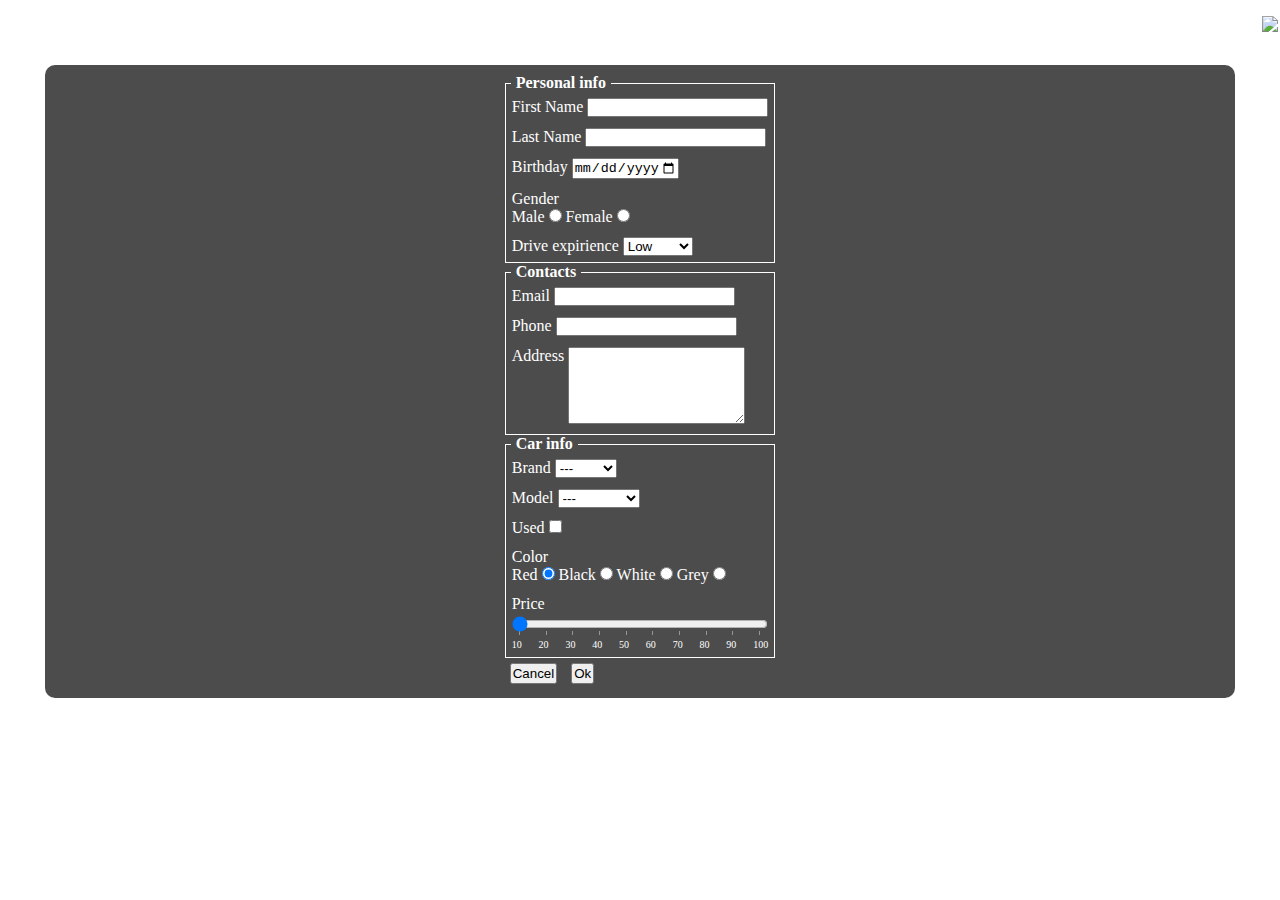
==== form.html @ 306a3be7 "Fix "a"" ====
<!DOCTYPE html>
<html lang="uk">
<head>
  <meta charset="UTF-8">
  <meta name="viewport" content="width=device-width, initial-scale=1.0">
  <link rel="stylesheet" href="./assets/css/style.css">
  <link type="image/x-icon" href="/assets/images/icons/AutoShop.webp" rel="shortcut icon">
  <link type="Image/x-icon" href="./assets/images/icons/AutoShop.webp" rel="icon">
  <title>Car Shop</title>
</head>
<body>
    <header>  
        <nav>
          <ul class="nav__ul">
            <li class="nav__li"><a href="./index.html#Ford">Ford</a></li>
            <li class="nav__li"><a href="./index.html#Toyota">Toyota</a></li>
            <li class="nav__li"><a href="./index.html#BMW">BMW</a></li>
            <li class="nav__li"><a href="./index.html#table">Table</a></li>
            <li class="nav__li"><a href="./form.html">Form</a></li>
          </ul>
            <a href="index.html">
              <img class="nav__logo" id="top" src="./assets/images/icons/AutoShop.webp" alt="AutoShop">
            </a>
        </nav>
    </header>
    <main>
        <div class="formContainer">
            <form>
                <fieldset>
                    <legend>Personal info</legend>
                    <div class="folmElement">
                        <label for="firstName">First Name</label>
                        <input id="firstName" type="text" maxlength="20" required>
                    </div>
                    <div class="folmElement">
                        <label for="lastName">Last Name</label>
                        <input id="lastName" type="text" maxlength="20" required>
                    </div>
                    <div class="folmElement">
                        <label for="birthday">Birthday</label>
                        <input type="date" id="birthday" max="2006-01-01" min="1900-01-01">
                    </div>
                    <div class="folmElement">
                        <div>Gender</div>
                        <label for="genderRadioMale">Male</label>
                        <input type="radio" name="genderRadio" id="genderRadioMale">
                        <label for="genderRadioFemale">Female</label>
                        <input type="radio" name="genderRadio" id="genderRadioFemale">
                    </div>

                    <div class="folmElement">
                        <label for="driveExpirience">Drive expirience</label>
                        <select id="driveExpirience">
                            <option value="low">Low</option>
                            <option value="medium">Medium</option>
                            <option value="high">High</option>
                        </select>
                    </div>
                </fieldset>
                <fieldset>
                    <legend>Contacts</legend>
                    <div class="folmElement">
                        <label for="email">Email</label>
                        <input type="email" id="email" maxlength="320" required>
                    </div>
                    <div class="folmElement">
                        <label for="phone">Phone</label>
                        <input type="tel" id="phone" maxlength="15" required>
                    </div>
                    <div class="folmElement">
                        <label class="formAddress" for="address">Address</label>
                        <textarea id="address" rows="5" cols="20"></textarea>
                    </div>
                </fieldset>
                <fieldset>
                    <legend>Car info</legend>
                    <div class="folmElement">
                        <label for="brand">Brand</label>
                        <select id="brand">
                            <option class="displayNone" value="" disabled selected>---</option>
                            <option value="ford">Ford</option>
                            <option value="toyota">Toyota</option>
                            <option value="bmw">BMW</option>
                        </select>
                    </div>
                    <div class="folmElement">
                        <label for="model">Model</label>
                        <select id="model">
                            <option class="displayNone" value="" disabled selected>---</option>
                            <option value="mondeo4">Mondeo 4</option>
                            <option value="fiesta1">Fiesta 1.0</option>
                            <option value="rav4">RAV 4</option>
                            <option value="camry">Camry</option>
                            <option value="x5">X5</option>
                            <option value="i4">i4</option>
                        </select>
                    </div>
                    <div class="folmElement">
                        <label for="used">Used</label>
                        <input type="checkbox" id="used">
                    </div>
                    <div class="folmElement">
                        <div>Color</div>
                        <label for="colorRadioRed">Red</label>
                        <input type="radio" name="colorRadio" id="colorRadioRed" checked>
                        <label for="colorRadioBlack">Black</label>
                        <input type="radio" name="colorRadio" id="colorRadioBlack">
                        <label for="colorRadioWhite">White</label>
                        <input type="radio" name="colorRadio" id="colorRadioWhite">
                        <label for="colorRadioGrey">Grey</label>
                        <input type="radio" name="colorRadio" id="colorRadioGrey">
                    </div>
                    <div class="folmElement">
                        <label for="price">Price</label>
                        <div>
                            <input class="formRange" type="range" name="price" id="price" min="10" max="100" step="10" value="10" list="money">
                            <datalist class="formRange" id="money">
                                <option value="10">10</option>
                                <option value="20">20</option>
                                <option value="30">30</option>
                                <option value="40">40</option>
                                <option value="50">50</option>
                                <option value="60">60</option>
                                <option value="70">70</option>
                                <option value="80">80</option>
                                <option value="90">90</option>
                                <option value="100">100</option>
                            </datalist>
                        </div>
                    </div>
                </fieldset>
                <button type="reset">Cancel</button>
                <button type="submit">Ok</button>
            </form>
        </div>
    </main>
    <footer>
        <div>
            <h4>Адреса:</h4>
            <a target="_blank" href="https://www.google.com/search?client=opera-gx&q=%D0%94%D0%BD%D1%96%D0%BF%D1%80%D0%BE%D0%BF%D0%B5%D1%82%D1%80%D0%BE%D0%B2%D1%81%D1%8C%D0%BA%D0%B0+%D0%BE%D0%B1%D0%BB%D0%B0%D1%81%D1%82%D1%8C%2C+%D0%BC%D1%96%D1%81%D1%82%D0%BE+%D0%94%D0%BD%D1%96%D0%BF%D1%80%D0%BE%2C+%D0%BF%D1%80%D0%BE%D0%B2.+%D0%9F%D0%B0%D1%82%D0%BE%D1%80%D0%B6%D0%B8%D0%BD%D1%81%D1%8C%D0%BA%D0%BE%D0%B3%D0%BE%2C+94&sourceid=opera&ie=UTF-8&oe=UTF-8">Дніпропетровська область, місто Дніпро, пров. Паторжинського, 94</a>
        </div>
        <div>
            <h4>Контактні дані:</h4>
            <ul>
            <li><a href="tel:+380964523412">+380964523412</a></li>
            <li><a href="mailto:OldCarShop@gmail.com">OldCarShop@gmail.com</a></li>
            </ul>
        </div>
        <div>
            <h4>Сайт:</h4>
            <a target="_blank" href="http://127.0.0.1:5500">www.CarShop.com</a>
        </div>
    </footer>
</body>
</html>
---- assets/css/style.css ----
* {
    padding: 0;
    margin: 0;
}

button {
   padding: 1px;
   margin: 5px;
}

body {
    background-attachment: fixed;
    background-image: url("../images/background/photo-1442188950719-e8a67aea613a.jpg");
    background-size: cover;
    background-position: center;
    color: white;
}

main {
    margin-left: 5vh;
    margin-right: 5vh;
    background: rgba(0, 0, 0, 0.7);
    padding: 1vh;
    border-radius: 10px;
}

nav {
    display: flex;
    justify-content: space-between;
    align-items: center;
    margin: 10px;   
}

ul {
    list-style-type:  none;
    padding-left: 0;
}

h1 {
    font-size: 40px;
    text-align: center;
}

h2 {
    font-size: 30px;
    text-align: center;
}

a {
    text-decoration: none;
    color: inherit;
}

.nav__ul {
    display: flex;
    justify-content: space-between;
    align-items: center;
    margin-left: 10vh;
}

.nav__li {
    margin-right: 15vh;
    font-size: 40px;
    font-family: 'Franklin Gothic Medium', 'Arial Narrow', Arial, sans-serif;
}

.nav__logo {
    margin-right: 180px;
    width: 100px;
    height: 100px;
}

.separation {
    height: 3px;
    background: white;
    border-radius: 19px;
    margin: 10px;
}

.article__title {
    display: flex;
    align-items: center;
    gap: 30px;
    justify-content: space-between;
}

.article__title__img {
    height: 30px;
    object-fit: contain;
}

.article__title__upIco {
    height: 30px;
    object-fit: contain;
    margin-left: auto;
}

.section {
    margin: 15px;
    text-align: justify;
    font-size: 17px;
    text-indent: 40px;
    line-height: 1.5;
}

.section__ul {
    list-style-type: disc;
    padding-left: 10px;
    text-indent: 0px;
    margin-left: 50px;
}

footer {
    display: flex;
    justify-content: space-between;
    align-items: center;
    max-width: 100%;
    padding-top: 10px;
    padding-bottom: 10px;
    margin-left: 5vh;
    margin-right: 5vh;
}

table, th, td {
    border:2px solid white;
    text-align: center;
    font-weight: bold;
    padding: 2px;
}

legend {
    margin-left: 5px;
    padding: 0 5px 0 5px;
    font-weight: bold;
}

fieldset {
    border: 1px solid white;
}

datalist {
    display: flex;
    justify-content: space-between;
    color: white;
    font-size: 10px;
}

.tableContainer {
    display: flex;
    justify-content: center;
}

.formContainer {
    display: flex;
    justify-content: center;
}
.folmElement {
    padding: 5px;
    margin: 1px;
}

.formRange {
    width: 100%;
}

.formAddress {
    vertical-align: top;
}

.displayNone{
    display: none;
}
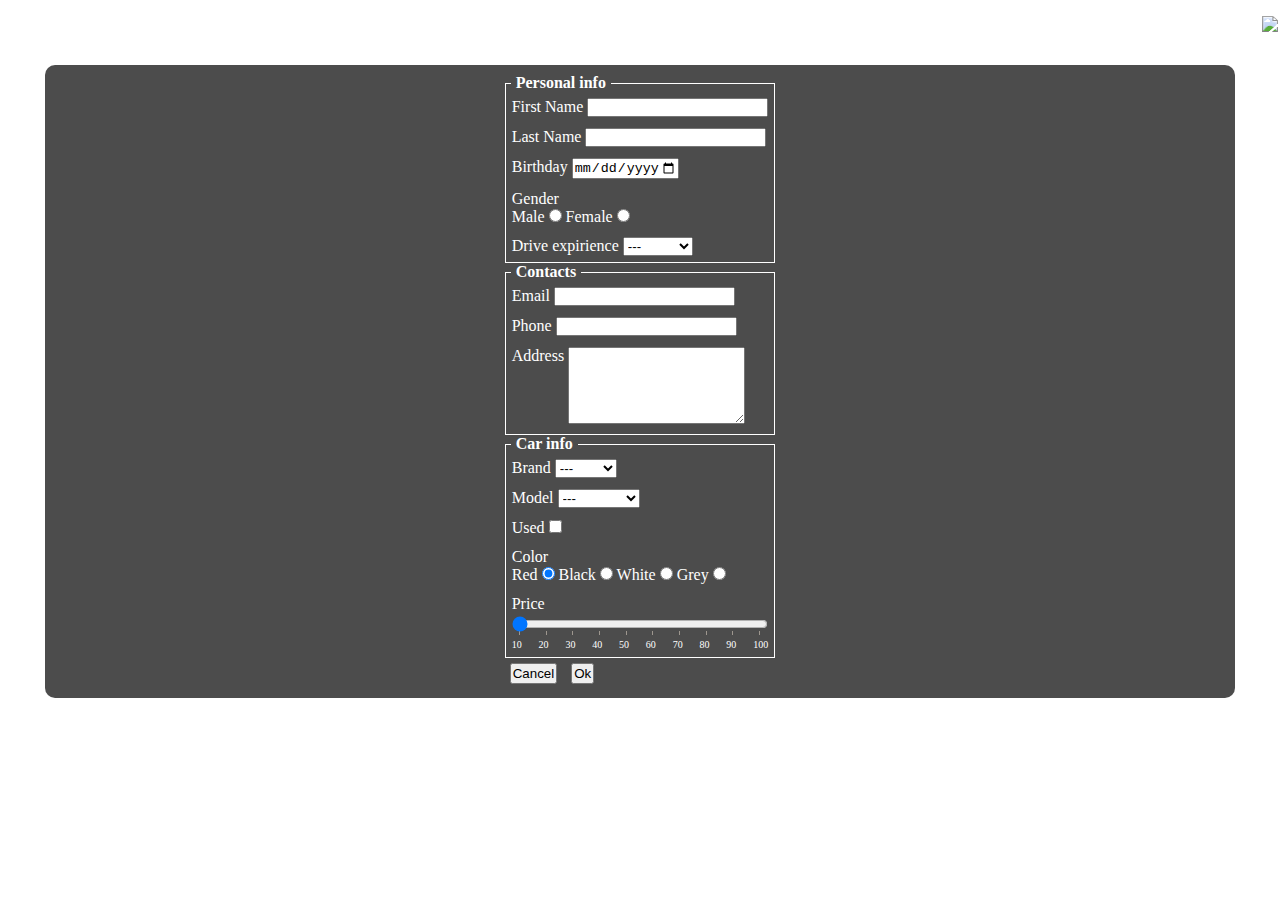
==== commit ad86202d: "Add invisible option to Drive expirience" ====
--- a/form.html
+++ b/form.html
@@ -51,6 +51,7 @@
                     <div class="folmElement">
                         <label for="driveExpirience">Drive expirience</label>
                         <select id="driveExpirience">
+                            <option class="displayNone" value="" disabled selected>---</option>
                             <option value="low">Low</option>
                             <option value="medium">Medium</option>
                             <option value="high">High</option>
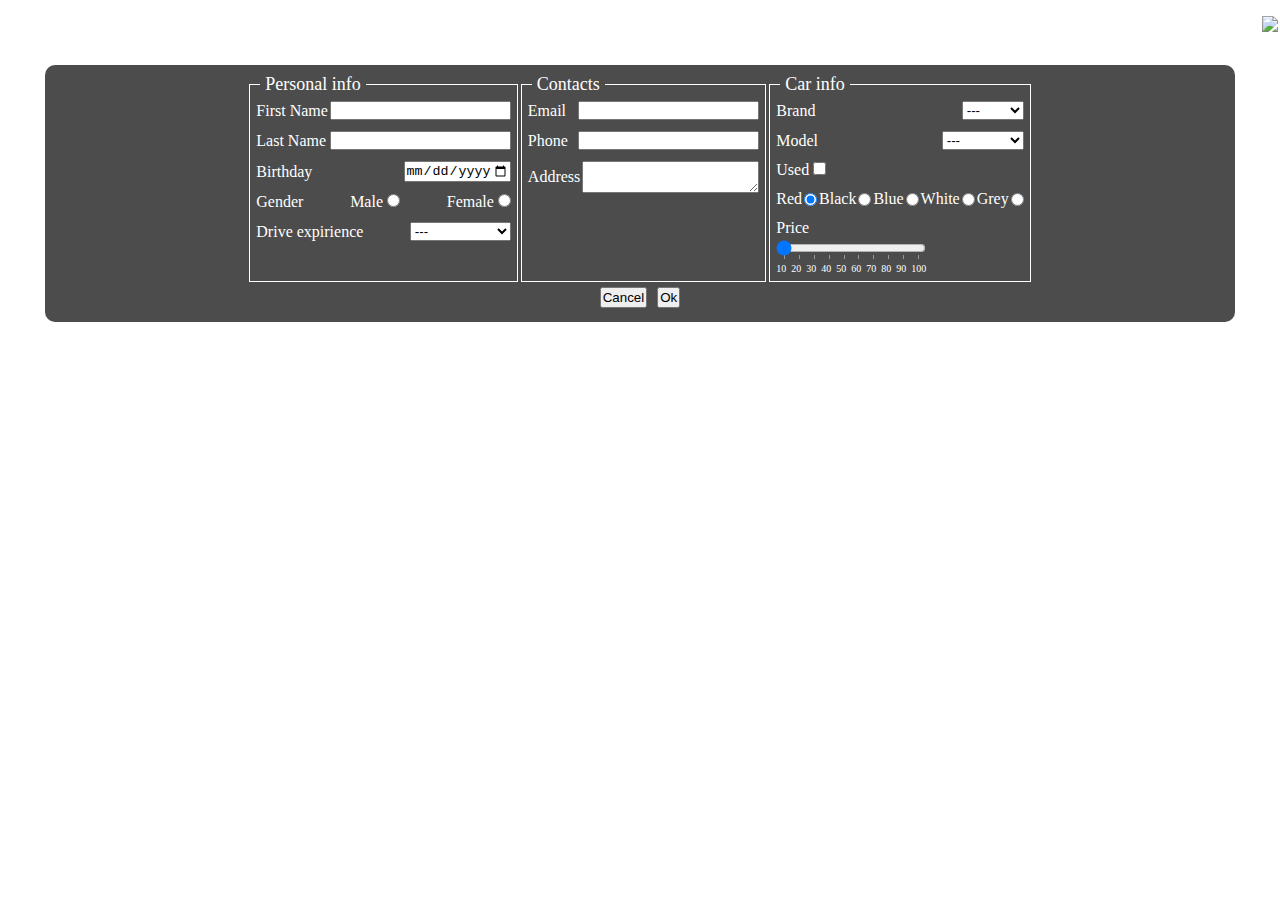
==== commit 9160f758: "Add flex for fieldset "Personal info" and "Contacts"" ====
--- a/form.html
+++ b/form.html
@@ -1,156 +1,221 @@
 <!DOCTYPE html>
 <html lang="uk">
-<head>
-  <meta charset="UTF-8">
-  <meta name="viewport" content="width=device-width, initial-scale=1.0">
-  <link rel="stylesheet" href="./assets/css/style.css">
-  <link type="image/x-icon" href="/assets/images/icons/AutoShop.webp" rel="shortcut icon">
-  <link type="Image/x-icon" href="./assets/images/icons/AutoShop.webp" rel="icon">
-  <title>Car Shop</title>
-</head>
-<body>
-    <header>  
-        <nav>
-          <ul class="nav__ul">
-            <li class="nav__li"><a href="./index.html#Ford">Ford</a></li>
-            <li class="nav__li"><a href="./index.html#Toyota">Toyota</a></li>
-            <li class="nav__li"><a href="./index.html#BMW">BMW</a></li>
-            <li class="nav__li"><a href="./index.html#table">Table</a></li>
-            <li class="nav__li"><a href="./form.html">Form</a></li>
-          </ul>
-            <a href="index.html">
-              <img class="nav__logo" id="top" src="./assets/images/icons/AutoShop.webp" alt="AutoShop">
-            </a>
-        </nav>
+  <head>
+    <meta charset="UTF-8" />
+    <meta name="viewport" content="width=device-width, initial-scale=1.0" />
+    <link rel="stylesheet" href="./assets/css/formStyle.css" />
+    <link
+      type="image/x-icon"
+      href="/assets/images/icons/AutoShop.webp"
+      rel="shortcut icon"
+    />
+    <link
+      type="Image/x-icon"
+      href="./assets/images/icons/AutoShop.webp"
+      rel="icon"
+    />
+    <title>Car Shop</title>
+  </head>
+  <body>
+    <header>
+      <nav>
+        <ul class="nav-ul">
+          <li class="nav-li"><a href="./index.html#Ford">Ford</a></li>
+          <li class="nav-li"><a href="./index.html#Toyota">Toyota</a></li>
+          <li class="nav-li"><a href="./index.html#BMW">BMW</a></li>
+          <li class="nav-li"><a href="./index.html#table">Table</a></li>
+          <li class="nav-li"><a href="./form.html">Form</a></li>
+        </ul>
+        <a href="index.html">
+          <img
+            class="nav-logo"
+            id="top"
+            src="./assets/images/icons/AutoShop.webp"
+            alt="AutoShop"
+          />
+        </a>
+      </nav>
     </header>
     <main>
-        <div class="formContainer">
-            <form>
-                <fieldset>
-                    <legend>Personal info</legend>
-                    <div class="folmElement">
-                        <label for="firstName">First Name</label>
-                        <input id="firstName" type="text" maxlength="20" required>
-                    </div>
-                    <div class="folmElement">
-                        <label for="lastName">Last Name</label>
-                        <input id="lastName" type="text" maxlength="20" required>
-                    </div>
-                    <div class="folmElement">
-                        <label for="birthday">Birthday</label>
-                        <input type="date" id="birthday" max="2006-01-01" min="1900-01-01">
-                    </div>
-                    <div class="folmElement">
-                        <div>Gender</div>
-                        <label for="genderRadioMale">Male</label>
-                        <input type="radio" name="genderRadio" id="genderRadioMale">
-                        <label for="genderRadioFemale">Female</label>
-                        <input type="radio" name="genderRadio" id="genderRadioFemale">
-                    </div>
+      <div class="form-container">
+        <form>
+          <div class="form-body">
+            <fieldset>
+              <legend>Personal info</legend>
+              <div class="folm-element">
+                <label for="firstName">First Name</label>
+                <input id="firstName" type="text" maxlength="20" required />
+              </div>
+              <div class="folm-element">
+                <label for="lastName">Last Name</label>
+                <input id="lastName" type="text" maxlength="20" required />
+              </div>
+              <div class="folm-element">
+                <label for="birthday">Birthday</label>
+                <input
+                  type="date"
+                  id="birthday"
+                  max="2006-01-01"
+                  min="1900-01-01"
+                />
+              </div>
+              <div class="folm-element">
+                <div>Gender</div>
+                <div>
+                  <label for="genderRadioMale">Male</label>
+                  <input type="radio" name="genderRadio" id="genderRadioMale" />
+                </div>
+                <div>
+                  <label for="genderRadioFemale">Female</label>
+                  <input
+                    type="radio"
+                    name="genderRadio"
+                    id="genderRadioFemale"
+                  />
+                </div>
+              </div>
 
-                    <div class="folmElement">
-                        <label for="driveExpirience">Drive expirience</label>
-                        <select id="driveExpirience">
-                            <option class="displayNone" value="" disabled selected>---</option>
-                            <option value="low">Low</option>
-                            <option value="medium">Medium</option>
-                            <option value="high">High</option>
-                        </select>
-                    </div>
-                </fieldset>
-                <fieldset>
-                    <legend>Contacts</legend>
-                    <div class="folmElement">
-                        <label for="email">Email</label>
-                        <input type="email" id="email" maxlength="320" required>
-                    </div>
-                    <div class="folmElement">
-                        <label for="phone">Phone</label>
-                        <input type="tel" id="phone" maxlength="15" required>
-                    </div>
-                    <div class="folmElement">
-                        <label class="formAddress" for="address">Address</label>
-                        <textarea id="address" rows="5" cols="20"></textarea>
-                    </div>
-                </fieldset>
-                <fieldset>
-                    <legend>Car info</legend>
-                    <div class="folmElement">
-                        <label for="brand">Brand</label>
-                        <select id="brand">
-                            <option class="displayNone" value="" disabled selected>---</option>
-                            <option value="ford">Ford</option>
-                            <option value="toyota">Toyota</option>
-                            <option value="bmw">BMW</option>
-                        </select>
-                    </div>
-                    <div class="folmElement">
-                        <label for="model">Model</label>
-                        <select id="model">
-                            <option class="displayNone" value="" disabled selected>---</option>
-                            <option value="mondeo4">Mondeo 4</option>
-                            <option value="fiesta1">Fiesta 1.0</option>
-                            <option value="rav4">RAV 4</option>
-                            <option value="camry">Camry</option>
-                            <option value="x5">X5</option>
-                            <option value="i4">i4</option>
-                        </select>
-                    </div>
-                    <div class="folmElement">
-                        <label for="used">Used</label>
-                        <input type="checkbox" id="used">
-                    </div>
-                    <div class="folmElement">
-                        <div>Color</div>
-                        <label for="colorRadioRed">Red</label>
-                        <input type="radio" name="colorRadio" id="colorRadioRed" checked>
-                        <label for="colorRadioBlack">Black</label>
-                        <input type="radio" name="colorRadio" id="colorRadioBlack">
-                        <label for="colorRadioWhite">White</label>
-                        <input type="radio" name="colorRadio" id="colorRadioWhite">
-                        <label for="colorRadioGrey">Grey</label>
-                        <input type="radio" name="colorRadio" id="colorRadioGrey">
-                    </div>
-                    <div class="folmElement">
-                        <label for="price">Price</label>
-                        <div>
-                            <input class="formRange" type="range" name="price" id="price" min="10" max="100" step="10" value="10" list="money">
-                            <datalist class="formRange" id="money">
-                                <option value="10">10</option>
-                                <option value="20">20</option>
-                                <option value="30">30</option>
-                                <option value="40">40</option>
-                                <option value="50">50</option>
-                                <option value="60">60</option>
-                                <option value="70">70</option>
-                                <option value="80">80</option>
-                                <option value="90">90</option>
-                                <option value="100">100</option>
-                            </datalist>
-                        </div>
-                    </div>
-                </fieldset>
-                <button type="reset">Cancel</button>
-                <button type="submit">Ok</button>
-            </form>
-        </div>
+              <div class="folm-element">
+                <label for="driveExpirience">Drive expirience</label>
+                <select id="driveExpirience">
+                  <option class="display-none" value="" disabled selected>
+                    ---
+                  </option>
+                  <option value="expert">expert</option>
+                  <option value="more than 10">more than 10</option>
+                  <option value="5-10">5-10</option>
+                  <option value="2-5">2-5</option>
+                  <option value="less than 2">less than 2</option>
+                  <option value="beginner">beginner</option>
+                </select>
+              </div>
+            </fieldset>
+            <fieldset>
+              <legend>Contacts</legend>
+              <div class="folm-element">
+                <label for="email">Email</label>
+                <input type="email" id="email" maxlength="320" required />
+              </div>
+              <div class="folm-element">
+                <label for="phone">Phone</label>
+                <input type="tel" id="phone" maxlength="15" required />
+              </div>
+              <div class="folm-element">
+                <label class="form-address" for="address">Address</label>
+                <textarea id="address" rows="2" cols="20"></textarea>
+              </div>
+            </fieldset>
+            <fieldset>
+              <legend>Car info</legend>
+              <div class="folm-element">
+                <label for="brand">Brand</label>
+                <select id="brand">
+                  <option class="display-none" value="" disabled selected>
+                    ---
+                  </option>
+                  <option value="ford">Ford</option>
+                  <option value="toyota">Toyota</option>
+                  <option value="bmw">BMW</option>
+                </select>
+              </div>
+              <div class="folm-element">
+                <label for="model">Model</label>
+                <select id="model">
+                  <option class="display-none" value="" disabled selected>
+                    ---
+                  </option>
+                  <option value="mondeo4">Mondeo 4</option>
+                  <option value="fiesta1">Fiesta 1.0</option>
+                  <option value="rav4">RAV 4</option>
+                  <option value="camry">Camry</option>
+                  <option value="x5">X5</option>
+                  <option value="i4">i4</option>
+                </select>
+              </div>
+              <div class="folm-element">
+                <div>
+                  <label for="used">Used</label>
+                  <input type="checkbox" id="used" />
+                </div>
+              </div>
+              <div class="folm-element">
+                <label for="colorRadioRed">Red</label>
+                <input
+                  type="radio"
+                  name="colorRadio"
+                  id="colorRadioRed"
+                  checked
+                />
+                <label for="colorRadioBlack">Black</label>
+                <input type="radio" name="colorRadio" id="colorRadioBlack" />
+                <label for="colorRadioBlue">Blue</label>
+                <input type="radio" name="colorRadio" id="colorRadioBlue" />
+                <label for="colorRadioWhite">White</label>
+                <input type="radio" name="colorRadio" id="colorRadioWhite" />
+                <label for="colorRadioGrey">Grey</label>
+                <input type="radio" name="colorRadio" id="colorRadioGrey" />
+              </div>
+              <div class="folm-element">
+                <div>
+                  <label for="price">Price</label>
+                  <div>
+                    <input
+                      class="form-range"
+                      type="range"
+                      name="price"
+                      id="price"
+                      min="10"
+                      max="100"
+                      step="10"
+                      value="10"
+                      list="money"
+                    />
+                    <datalist class="form-range" id="money">
+                      <option value="10">10</option>
+                      <option value="20">20</option>
+                      <option value="30">30</option>
+                      <option value="40">40</option>
+                      <option value="50">50</option>
+                      <option value="60">60</option>
+                      <option value="70">70</option>
+                      <option value="80">80</option>
+                      <option value="90">90</option>
+                      <option value="100">100</option>
+                    </datalist>
+                  </div>
+                </div>
+              </div>
+            </fieldset>
+          </div>
+          <div class="buttons-container">
+            <button type="reset">Cancel</button>
+            <button type="submit">Ok</button>
+          </div>
+        </form>
+      </div>
     </main>
     <footer>
-        <div>
-            <h4>Адреса:</h4>
-            <a target="_blank" href="https://www.google.com/search?client=opera-gx&q=%D0%94%D0%BD%D1%96%D0%BF%D1%80%D0%BE%D0%BF%D0%B5%D1%82%D1%80%D0%BE%D0%B2%D1%81%D1%8C%D0%BA%D0%B0+%D0%BE%D0%B1%D0%BB%D0%B0%D1%81%D1%82%D1%8C%2C+%D0%BC%D1%96%D1%81%D1%82%D0%BE+%D0%94%D0%BD%D1%96%D0%BF%D1%80%D0%BE%2C+%D0%BF%D1%80%D0%BE%D0%B2.+%D0%9F%D0%B0%D1%82%D0%BE%D1%80%D0%B6%D0%B8%D0%BD%D1%81%D1%8C%D0%BA%D0%BE%D0%B3%D0%BE%2C+94&sourceid=opera&ie=UTF-8&oe=UTF-8">Дніпропетровська область, місто Дніпро, пров. Паторжинського, 94</a>
-        </div>
-        <div>
-            <h4>Контактні дані:</h4>
-            <ul>
-            <li><a href="tel:+380964523412">+380964523412</a></li>
-            <li><a href="mailto:OldCarShop@gmail.com">OldCarShop@gmail.com</a></li>
-            </ul>
-        </div>
-        <div>
-            <h4>Сайт:</h4>
-            <a target="_blank" href="http://127.0.0.1:5500">www.CarShop.com</a>
-        </div>
+      <div>
+        <h4>Адреса:</h4>
+        <a
+          target="_blank"
+          href="https://www.google.com/search?client=opera-gx&q=%D0%94%D0%BD%D1%96%D0%BF%D1%80%D0%BE%D0%BF%D0%B5%D1%82%D1%80%D0%BE%D0%B2%D1%81%D1%8C%D0%BA%D0%B0+%D0%BE%D0%B1%D0%BB%D0%B0%D1%81%D1%82%D1%8C%2C+%D0%BC%D1%96%D1%81%D1%82%D0%BE+%D0%94%D0%BD%D1%96%D0%BF%D1%80%D0%BE%2C+%D0%BF%D1%80%D0%BE%D0%B2.+%D0%9F%D0%B0%D1%82%D0%BE%D1%80%D0%B6%D0%B8%D0%BD%D1%81%D1%8C%D0%BA%D0%BE%D0%B3%D0%BE%2C+94&sourceid=opera&ie=UTF-8&oe=UTF-8"
+          >Дніпропетровська область, місто Дніпро, пров. Паторжинського, 94</a
+        >
+      </div>
+      <div>
+        <h4>Контактні дані:</h4>
+        <ul>
+          <li><a href="tel:+380964523412">+380964523412</a></li>
+          <li>
+            <a href="mailto:OldCarShop@gmail.com">OldCarShop@gmail.com</a>
+          </li>
+        </ul>
+      </div>
+      <div>
+        <h4>Сайт:</h4>
+        <a target="_blank" href="http://127.0.0.1:5500">www.CarShop.com</a>
+      </div>
     </footer>
-</body>
-</html>+  </body>
+</html>
--- a/assets/css/formStyle.css
+++ b/assets/css/formStyle.css
@@ -0,0 +1,128 @@
+* {
+  padding: 0;
+  margin: 0;
+}
+
+button {
+  padding: 1px;
+  margin: 5px;
+}
+
+body {
+  background-attachment: fixed;
+  background-image: url("../images/background/photo-1442188950719-e8a67aea613a.jpg");
+  background-size: cover;
+  background-position: center;
+  color: white;
+}
+
+main {
+  margin-left: 5vh;
+  margin-right: 5vh;
+  background: rgba(0, 0, 0, 0.7);
+  padding: 1vh;
+  border-radius: 10px;
+}
+
+nav {
+  display: flex;
+  justify-content: space-between;
+  align-items: center;
+  margin: 10px;
+}
+
+ul {
+  list-style-type: none;
+  padding-left: 0;
+}
+
+a {
+  text-decoration: none;
+  color: inherit;
+}
+
+.nav-ul {
+  display: flex;
+  justify-content: space-between;
+  align-items: center;
+  margin-left: 10vh;
+}
+
+.nav-li {
+  margin-right: 15vh;
+  font-size: 40px;
+  font-family: "Franklin Gothic Medium", "Arial Narrow", Arial, sans-serif;
+}
+
+.nav-logo {
+  margin-right: 180px;
+  width: 100px;
+  height: 100px;
+}
+
+footer {
+  display: flex;
+  justify-content: space-between;
+  align-items: center;
+  max-width: 100%;
+  padding-top: 10px;
+  padding-bottom: 10px;
+  margin-left: 5vh;
+  margin-right: 5vh;
+}
+
+legend {
+  margin-left: 10px;
+  padding: 0 5px 0 5px;
+  font-weight: lighter;
+  font-size: large;
+}
+
+fieldset {
+  border: 1px solid white;
+  white-space: nowrap;
+}
+
+datalist {
+  display: flex;
+  justify-content: space-between;
+  color: white;
+  font-size: 10px;
+}
+
+.form-body {
+  display: flex;
+  flex-wrap: wrap;
+  justify-content: center;
+  gap: 3px;
+}
+
+.form-container {
+  display: flex;
+  justify-content: center;
+}
+.folm-element {
+  display: flex;
+  align-items: center;
+  justify-content: space-between;
+  gap: 2px;
+  padding: 5px;
+  margin: 1px;
+}
+
+.form-range {
+  width: 150px;
+}
+
+.form-address {
+  vertical-align: top;
+}
+
+.buttons-container {
+  display: flex;
+  justify-content: center;
+}
+
+.display-none {
+  display: none;
+}
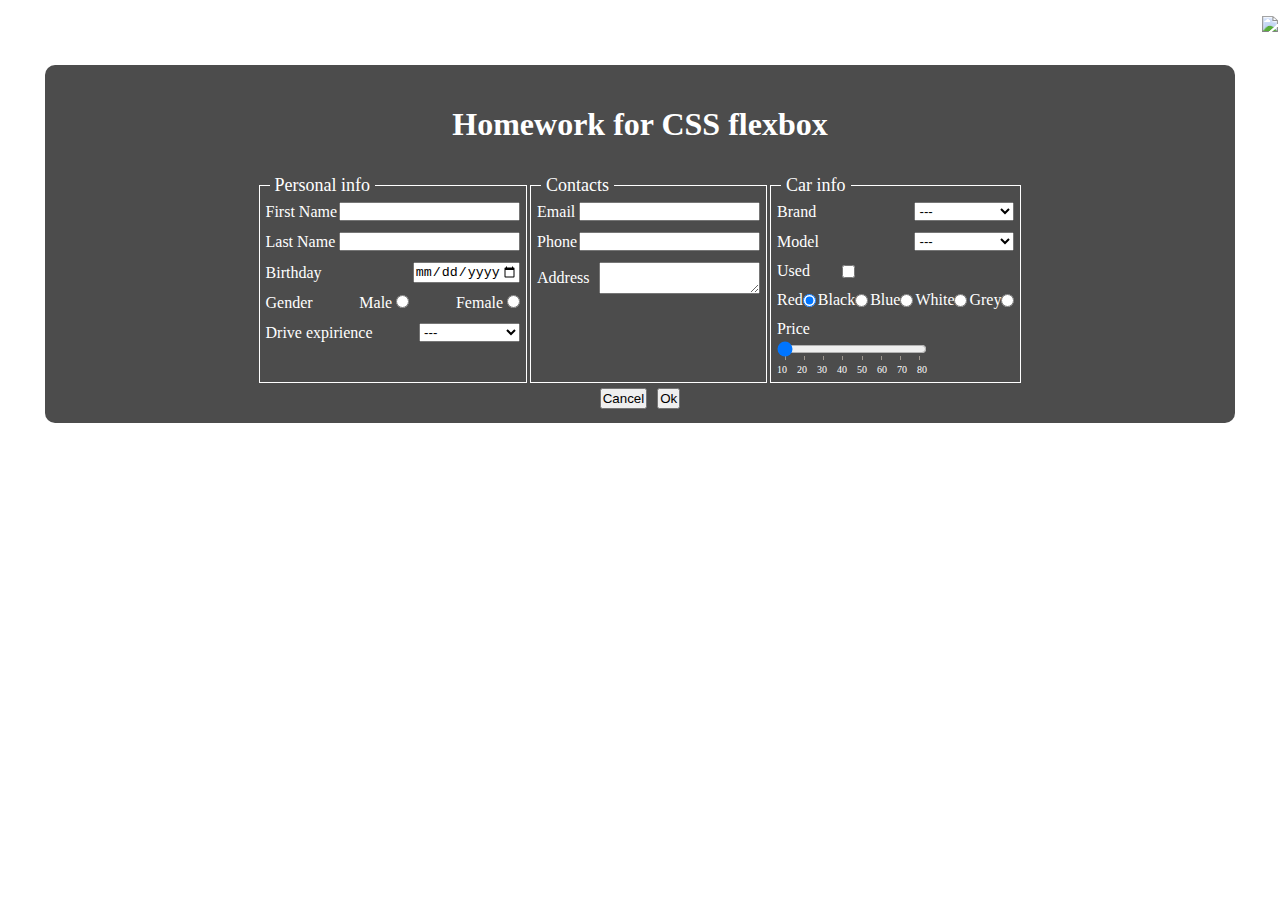
==== commit 973d332f: "Add flex for fieldset "Car info"" ====
--- a/form.html
+++ b/form.html
@@ -37,6 +37,7 @@
       </nav>
     </header>
     <main>
+      <h1>Homework for CSS flexbox</h1>
       <div class="form-container">
         <form>
           <div class="form-body">
@@ -94,15 +95,27 @@
               <legend>Contacts</legend>
               <div class="folm-element">
                 <label for="email">Email</label>
-                <input type="email" id="email" maxlength="320" required />
+                <input
+                  class="width-lim"
+                  type="email"
+                  id="email"
+                  maxlength="320"
+                  required
+                />
               </div>
               <div class="folm-element">
                 <label for="phone">Phone</label>
-                <input type="tel" id="phone" maxlength="15" required />
+                <input
+                  class="width-lim"
+                  type="tel"
+                  id="phone"
+                  maxlength="15"
+                  required
+                />
               </div>
               <div class="folm-element">
                 <label class="form-address" for="address">Address</label>
-                <textarea id="address" rows="2" cols="20"></textarea>
+                <textarea id="address" rows="2" cols="18"></textarea>
               </div>
             </fieldset>
             <fieldset>
@@ -133,27 +146,37 @@
                 </select>
               </div>
               <div class="folm-element">
-                <div>
+                <div class="used-checkbox">
                   <label for="used">Used</label>
                   <input type="checkbox" id="used" />
                 </div>
               </div>
-              <div class="folm-element">
-                <label for="colorRadioRed">Red</label>
-                <input
-                  type="radio"
-                  name="colorRadio"
-                  id="colorRadioRed"
-                  checked
-                />
-                <label for="colorRadioBlack">Black</label>
-                <input type="radio" name="colorRadio" id="colorRadioBlack" />
-                <label for="colorRadioBlue">Blue</label>
-                <input type="radio" name="colorRadio" id="colorRadioBlue" />
-                <label for="colorRadioWhite">White</label>
-                <input type="radio" name="colorRadio" id="colorRadioWhite" />
-                <label for="colorRadioGrey">Grey</label>
-                <input type="radio" name="colorRadio" id="colorRadioGrey" />
+              <div class="folm-element color-radio">
+                <div>
+                  <label for="colorRadioRed">Red</label>
+                  <input
+                    type="radio"
+                    name="colorRadio"
+                    id="colorRadioRed"
+                    checked
+                  />
+                </div>
+                <div>
+                  <label for="colorRadioBlack">Black</label>
+                  <input type="radio" name="colorRadio" id="colorRadioBlack" />
+                </div>
+                <div>
+                  <label for="colorRadioBlue">Blue</label>
+                  <input type="radio" name="colorRadio" id="colorRadioBlue" />
+                </div>
+                <div>
+                  <label for="colorRadioWhite">White</label>
+                  <input type="radio" name="colorRadio" id="colorRadioWhite" />
+                </div>
+                <div>
+                  <label for="colorRadioGrey">Grey</label>
+                  <input type="radio" name="colorRadio" id="colorRadioGrey" />
+                </div>
               </div>
               <div class="folm-element">
                 <div>
@@ -165,7 +188,7 @@
                       name="price"
                       id="price"
                       min="10"
-                      max="100"
+                      max="80"
                       step="10"
                       value="10"
                       list="money"
@@ -179,8 +202,6 @@
                       <option value="60">60</option>
                       <option value="70">70</option>
                       <option value="80">80</option>
-                      <option value="90">90</option>
-                      <option value="100">100</option>
                     </datalist>
                   </div>
                 </div>
--- a/assets/css/formStyle.css
+++ b/assets/css/formStyle.css
@@ -1,6 +1,11 @@
 * {
   padding: 0;
   margin: 0;
+}
+
+h1 {
+  text-align: center;
+  margin: 1em;
 }
 
 button {
@@ -126,3 +131,28 @@
 .display-none {
   display: none;
 }
+
+.width-lim-ep {
+  width: 140px;
+  margin-left: 30px;
+}
+
+.width-lim-bm {
+  width: 100px;
+}
+
+#brand,
+#model {
+  width: 100px;
+}
+
+.color-radio div {
+  display: flex;
+  align-items: center;
+}
+
+.used-checkbox {
+  display: flex;
+  align-items: center;
+  gap: 2em;
+}
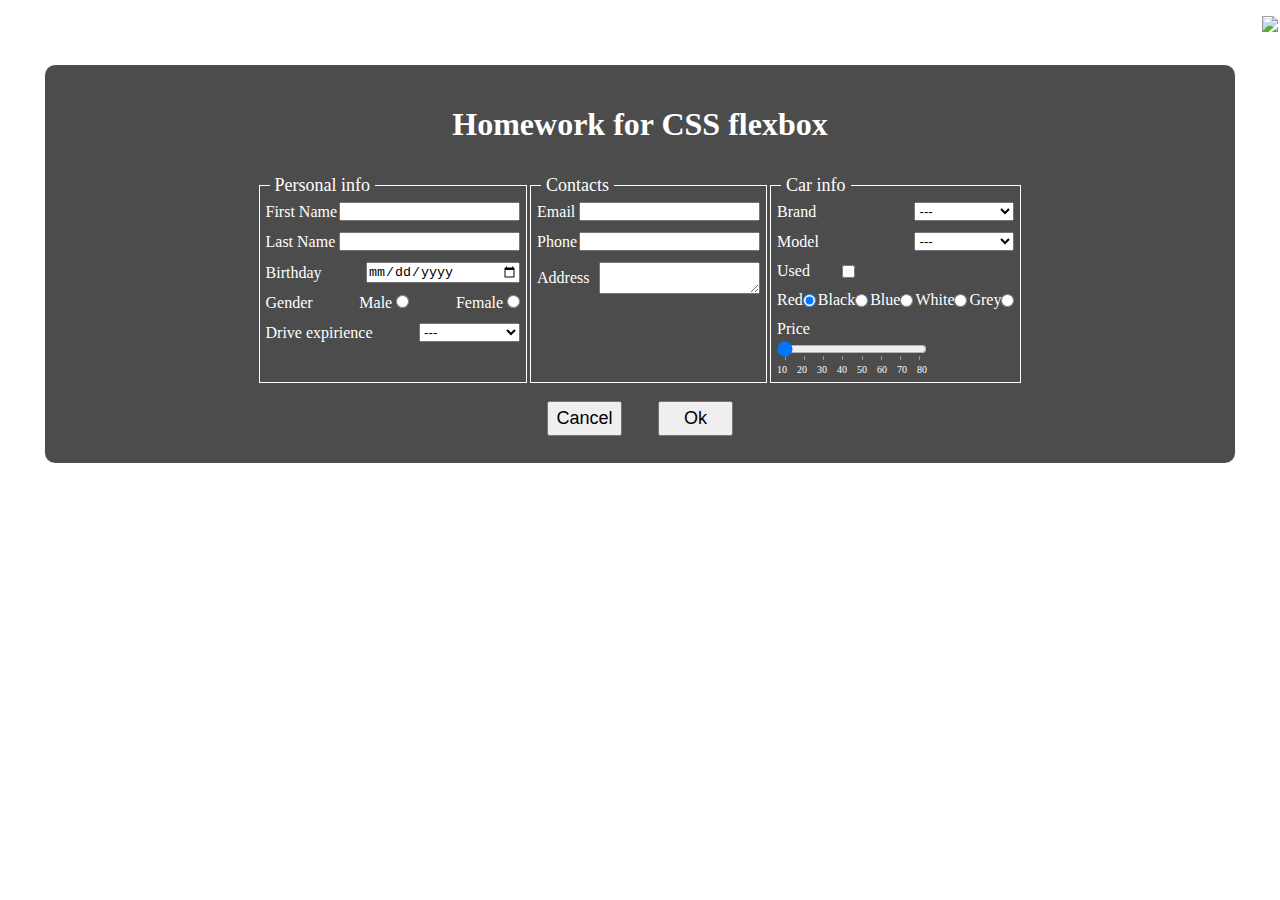
==== commit 914cc4cc: "Fix Buttons CSS" ====
--- a/form.html
+++ b/form.html
@@ -54,6 +54,7 @@
               <div class="folm-element">
                 <label for="birthday">Birthday</label>
                 <input
+                  class="birthday-input"
                   type="date"
                   id="birthday"
                   max="2006-01-01"
--- a/assets/css/formStyle.css
+++ b/assets/css/formStyle.css
@@ -9,8 +9,10 @@
 }
 
 button {
-  padding: 1px;
-  margin: 5px;
+  padding: 5px;
+  margin: 1em;
+  font-size: large;
+  min-width: 75px;
 }
 
 body {
@@ -146,6 +148,10 @@
   width: 100px;
 }
 
+.birthday-input {
+  width: 150px;
+}
+
 .color-radio div {
   display: flex;
   align-items: center;
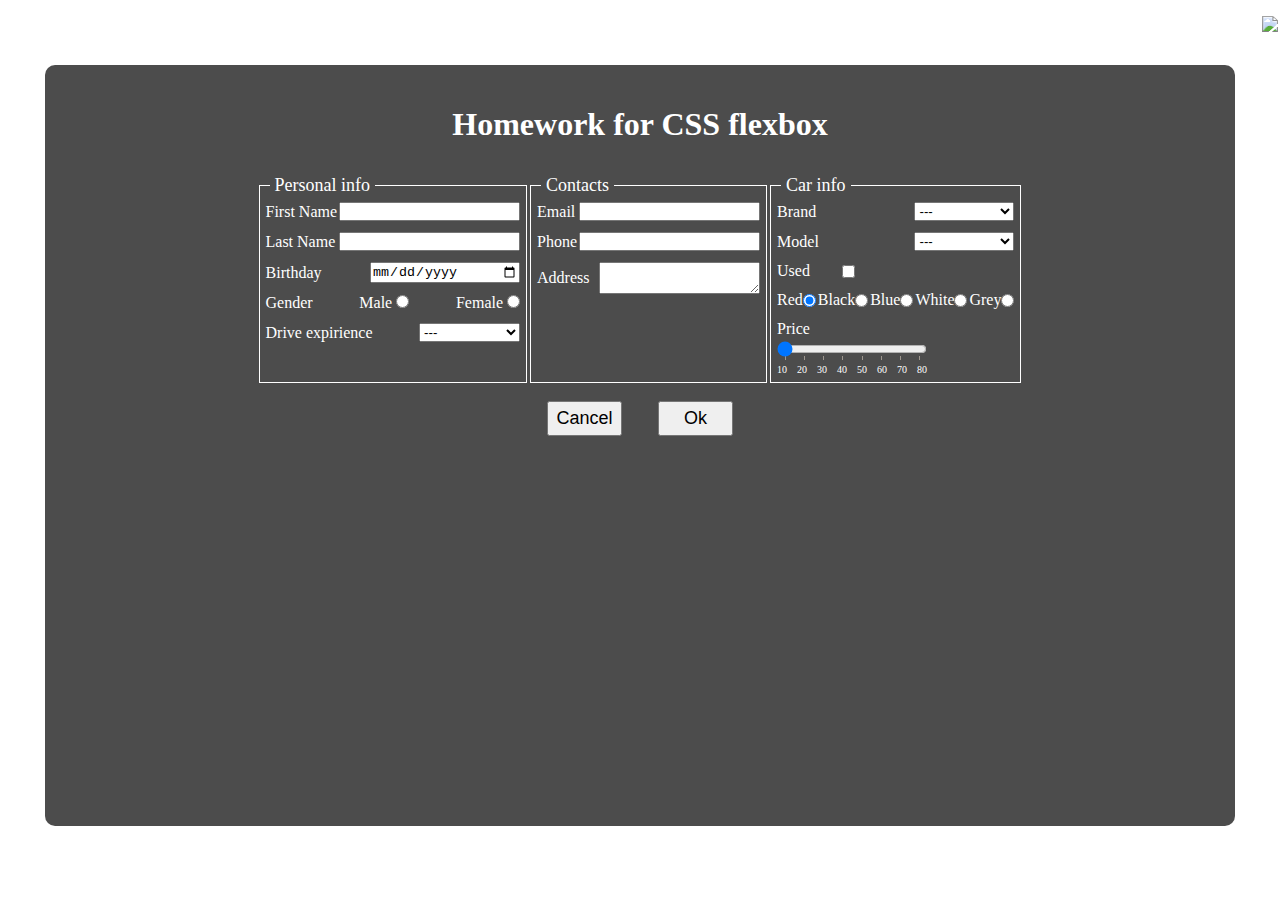
==== commit 53091941: "Removed unnecessary "form-container" block, fixed bugs" ====
--- a/form.html
+++ b/form.html
@@ -38,183 +38,171 @@
     </header>
     <main>
       <h1>Homework for CSS flexbox</h1>
-      <div class="form-container">
-        <form>
-          <div class="form-body">
-            <fieldset>
-              <legend>Personal info</legend>
-              <div class="folm-element">
-                <label for="firstName">First Name</label>
-                <input id="firstName" type="text" maxlength="20" required />
-              </div>
-              <div class="folm-element">
-                <label for="lastName">Last Name</label>
-                <input id="lastName" type="text" maxlength="20" required />
-              </div>
-              <div class="folm-element">
-                <label for="birthday">Birthday</label>
+      <form>
+        <div class="form-inputs">
+          <fieldset>
+            <legend>Personal info</legend>
+            <div class="folm-element">
+              <label for="firstName">First Name</label>
+              <input id="firstName" type="text" maxlength="20" required />
+            </div>
+            <div class="folm-element">
+              <label for="lastName">Last Name</label>
+              <input id="lastName" type="text" maxlength="20" required />
+            </div>
+            <div class="folm-element">
+              <label for="birthday">Birthday</label>
+              <input
+                class="birthday-input"
+                type="date"
+                id="birthday"
+                max="2006-01-01"
+                min="1900-01-01"
+              />
+            </div>
+            <div class="folm-element">
+              <div>Gender</div>
+              <div>
+                <label for="genderRadioMale">Male</label>
+                <input type="radio" name="genderRadio" id="genderRadioMale" />
+              </div>
+              <div>
+                <label for="genderRadioFemale">Female</label>
+                <input type="radio" name="genderRadio" id="genderRadioFemale" />
+              </div>
+            </div>
+
+            <div class="folm-element">
+              <label for="driveExpirience">Drive expirience</label>
+              <select id="driveExpirience">
+                <option hidden value="" disabled selected>---</option>
+                <option value="expert">expert</option>
+                <option value="more than 10">more than 10</option>
+                <option value="5-10">5-10</option>
+                <option value="2-5">2-5</option>
+                <option value="less than 2">less than 2</option>
+                <option value="beginner">beginner</option>
+              </select>
+            </div>
+          </fieldset>
+          <fieldset>
+            <legend>Contacts</legend>
+            <div class="folm-element">
+              <label for="email">Email</label>
+              <input
+                class="width-lim"
+                type="email"
+                id="email"
+                maxlength="320"
+                required
+              />
+            </div>
+            <div class="folm-element">
+              <label for="phone">Phone</label>
+              <input
+                class="width-lim"
+                type="tel"
+                id="phone"
+                maxlength="15"
+                required
+              />
+            </div>
+            <div class="folm-element">
+              <label class="form-address" for="address">Address</label>
+              <textarea id="address" rows="2" cols="18"></textarea>
+            </div>
+          </fieldset>
+          <fieldset>
+            <legend>Car info</legend>
+            <div class="folm-element">
+              <label for="brand">Brand</label>
+              <select id="brand">
+                <option hidden value="" disabled selected>---</option>
+                <option value="ford">Ford</option>
+                <option value="toyota">Toyota</option>
+                <option value="bmw">BMW</option>
+              </select>
+            </div>
+            <div class="folm-element">
+              <label for="model">Model</label>
+              <select id="model">
+                <option hidden value="" disabled selected>---</option>
+                <option value="mondeo4">Mondeo 4</option>
+                <option value="fiesta1">Fiesta 1.0</option>
+                <option value="rav4">RAV 4</option>
+                <option value="camry">Camry</option>
+                <option value="x5">X5</option>
+                <option value="i4">i4</option>
+              </select>
+            </div>
+            <div class="folm-element">
+              <div class="used-checkbox">
+                <label for="used">Used</label>
+                <input type="checkbox" id="used" />
+              </div>
+            </div>
+            <div class="folm-element color-radio">
+              <div>
+                <label for="colorRadioRed">Red</label>
                 <input
-                  class="birthday-input"
-                  type="date"
-                  id="birthday"
-                  max="2006-01-01"
-                  min="1900-01-01"
+                  type="radio"
+                  name="colorRadio"
+                  id="colorRadioRed"
+                  checked
                 />
               </div>
-              <div class="folm-element">
-                <div>Gender</div>
+              <div>
+                <label for="colorRadioBlack">Black</label>
+                <input type="radio" name="colorRadio" id="colorRadioBlack" />
+              </div>
+              <div>
+                <label for="colorRadioBlue">Blue</label>
+                <input type="radio" name="colorRadio" id="colorRadioBlue" />
+              </div>
+              <div>
+                <label for="colorRadioWhite">White</label>
+                <input type="radio" name="colorRadio" id="colorRadioWhite" />
+              </div>
+              <div>
+                <label for="colorRadioGrey">Grey</label>
+                <input type="radio" name="colorRadio" id="colorRadioGrey" />
+              </div>
+            </div>
+            <div class="folm-element">
+              <div>
+                <label for="price">Price</label>
                 <div>
-                  <label for="genderRadioMale">Male</label>
-                  <input type="radio" name="genderRadio" id="genderRadioMale" />
+                  <input
+                    class="form-range"
+                    type="range"
+                    name="price"
+                    id="price"
+                    min="10"
+                    max="80"
+                    step="10"
+                    value="10"
+                    list="money"
+                  />
+                  <datalist class="form-range" id="money">
+                    <option value="10">10</option>
+                    <option value="20">20</option>
+                    <option value="30">30</option>
+                    <option value="40">40</option>
+                    <option value="50">50</option>
+                    <option value="60">60</option>
+                    <option value="70">70</option>
+                    <option value="80">80</option>
+                  </datalist>
                 </div>
-                <div>
-                  <label for="genderRadioFemale">Female</label>
-                  <input
-                    type="radio"
-                    name="genderRadio"
-                    id="genderRadioFemale"
-                  />
-                </div>
-              </div>
-
-              <div class="folm-element">
-                <label for="driveExpirience">Drive expirience</label>
-                <select id="driveExpirience">
-                  <option class="display-none" value="" disabled selected>
-                    ---
-                  </option>
-                  <option value="expert">expert</option>
-                  <option value="more than 10">more than 10</option>
-                  <option value="5-10">5-10</option>
-                  <option value="2-5">2-5</option>
-                  <option value="less than 2">less than 2</option>
-                  <option value="beginner">beginner</option>
-                </select>
-              </div>
-            </fieldset>
-            <fieldset>
-              <legend>Contacts</legend>
-              <div class="folm-element">
-                <label for="email">Email</label>
-                <input
-                  class="width-lim"
-                  type="email"
-                  id="email"
-                  maxlength="320"
-                  required
-                />
-              </div>
-              <div class="folm-element">
-                <label for="phone">Phone</label>
-                <input
-                  class="width-lim"
-                  type="tel"
-                  id="phone"
-                  maxlength="15"
-                  required
-                />
-              </div>
-              <div class="folm-element">
-                <label class="form-address" for="address">Address</label>
-                <textarea id="address" rows="2" cols="18"></textarea>
-              </div>
-            </fieldset>
-            <fieldset>
-              <legend>Car info</legend>
-              <div class="folm-element">
-                <label for="brand">Brand</label>
-                <select id="brand">
-                  <option class="display-none" value="" disabled selected>
-                    ---
-                  </option>
-                  <option value="ford">Ford</option>
-                  <option value="toyota">Toyota</option>
-                  <option value="bmw">BMW</option>
-                </select>
-              </div>
-              <div class="folm-element">
-                <label for="model">Model</label>
-                <select id="model">
-                  <option class="display-none" value="" disabled selected>
-                    ---
-                  </option>
-                  <option value="mondeo4">Mondeo 4</option>
-                  <option value="fiesta1">Fiesta 1.0</option>
-                  <option value="rav4">RAV 4</option>
-                  <option value="camry">Camry</option>
-                  <option value="x5">X5</option>
-                  <option value="i4">i4</option>
-                </select>
-              </div>
-              <div class="folm-element">
-                <div class="used-checkbox">
-                  <label for="used">Used</label>
-                  <input type="checkbox" id="used" />
-                </div>
-              </div>
-              <div class="folm-element color-radio">
-                <div>
-                  <label for="colorRadioRed">Red</label>
-                  <input
-                    type="radio"
-                    name="colorRadio"
-                    id="colorRadioRed"
-                    checked
-                  />
-                </div>
-                <div>
-                  <label for="colorRadioBlack">Black</label>
-                  <input type="radio" name="colorRadio" id="colorRadioBlack" />
-                </div>
-                <div>
-                  <label for="colorRadioBlue">Blue</label>
-                  <input type="radio" name="colorRadio" id="colorRadioBlue" />
-                </div>
-                <div>
-                  <label for="colorRadioWhite">White</label>
-                  <input type="radio" name="colorRadio" id="colorRadioWhite" />
-                </div>
-                <div>
-                  <label for="colorRadioGrey">Grey</label>
-                  <input type="radio" name="colorRadio" id="colorRadioGrey" />
-                </div>
-              </div>
-              <div class="folm-element">
-                <div>
-                  <label for="price">Price</label>
-                  <div>
-                    <input
-                      class="form-range"
-                      type="range"
-                      name="price"
-                      id="price"
-                      min="10"
-                      max="80"
-                      step="10"
-                      value="10"
-                      list="money"
-                    />
-                    <datalist class="form-range" id="money">
-                      <option value="10">10</option>
-                      <option value="20">20</option>
-                      <option value="30">30</option>
-                      <option value="40">40</option>
-                      <option value="50">50</option>
-                      <option value="60">60</option>
-                      <option value="70">70</option>
-                      <option value="80">80</option>
-                    </datalist>
-                  </div>
-                </div>
-              </div>
-            </fieldset>
-          </div>
-          <div class="buttons-container">
-            <button type="reset">Cancel</button>
-            <button type="submit">Ok</button>
-          </div>
-        </form>
-      </div>
+              </div>
+            </div>
+          </fieldset>
+        </div>
+        <div class="buttons-container">
+          <button type="reset">Cancel</button>
+          <button type="submit">Ok</button>
+        </div>
+      </form>
     </main>
     <footer>
       <div>
--- a/assets/css/formStyle.css
+++ b/assets/css/formStyle.css
@@ -1,4 +1,5 @@
 * {
+  box-sizing: border-box;
   padding: 0;
   margin: 0;
 }
@@ -21,6 +22,9 @@
   background-size: cover;
   background-position: center;
   color: white;
+  min-height: 100vh;
+  display: flex;
+  flex-direction: column;
 }
 
 main {
@@ -29,6 +33,7 @@
   background: rgba(0, 0, 0, 0.7);
   padding: 1vh;
   border-radius: 10px;
+  flex: 1;
 }
 
 nav {
@@ -97,17 +102,19 @@
   font-size: 10px;
 }
 
-.form-body {
+form {
+  display: flex;
+  flex-direction: column;
+  justify-content: center;
+}
+
+.form-inputs {
   display: flex;
   flex-wrap: wrap;
   justify-content: center;
   gap: 3px;
 }
 
-.form-container {
-  display: flex;
-  justify-content: center;
-}
 .folm-element {
   display: flex;
   align-items: center;
@@ -130,19 +137,6 @@
   justify-content: center;
 }
 
-.display-none {
-  display: none;
-}
-
-.width-lim-ep {
-  width: 140px;
-  margin-left: 30px;
-}
-
-.width-lim-bm {
-  width: 100px;
-}
-
 #brand,
 #model {
   width: 100px;
@@ -152,7 +146,7 @@
   width: 150px;
 }
 
-.color-radio div {
+.color-radio > div {
   display: flex;
   align-items: center;
 }
